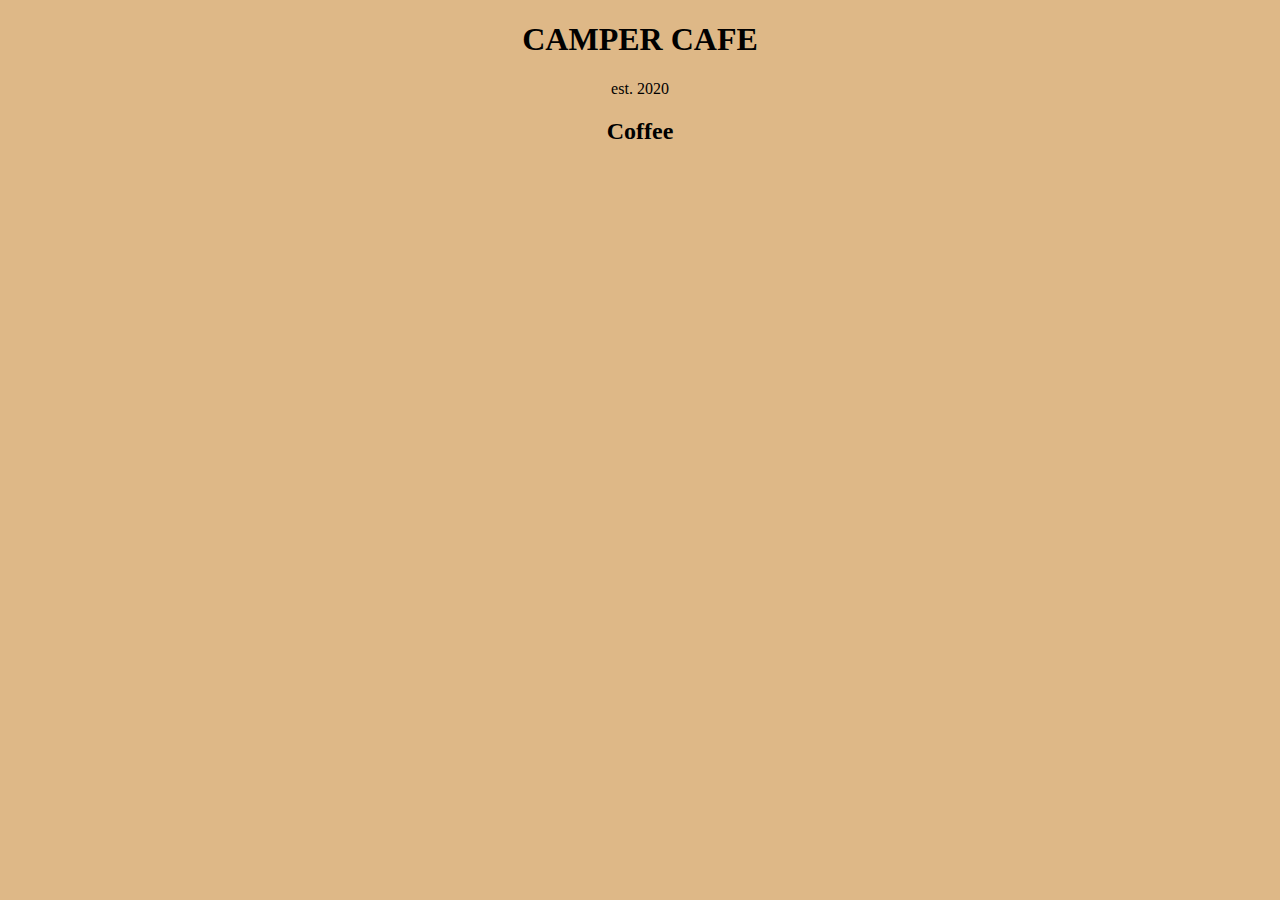
==== CafeMenu/CafeMenu.html @ 28c541da "First Commit" ====
<!DOCTYPE html>
<html>
    <head>
        <meta name="viewport" content="width=device-width, initial-scale=1.0" />
        <meta charset="utf-8">
        <title>Cafe Menu</title>
        <link rel="stylesheet" href="CafeMenu.css">
        <style>
            h1,h2,p{
                text-align: center;
            }
        </style>
    </head>
    <body>
        <main>
            <h1>CAMPER CAFE</h1>
            <p>est. 2020</p>
            <section>
                <h2>Coffee</h2>
            </section>
            <section></section>
        </main>
    </body>
</html>
---- CafeMenu/CafeMenu.css ----
h1,h2,p{
    text-align: center;
}

body{
    background-color: burlywood;
}
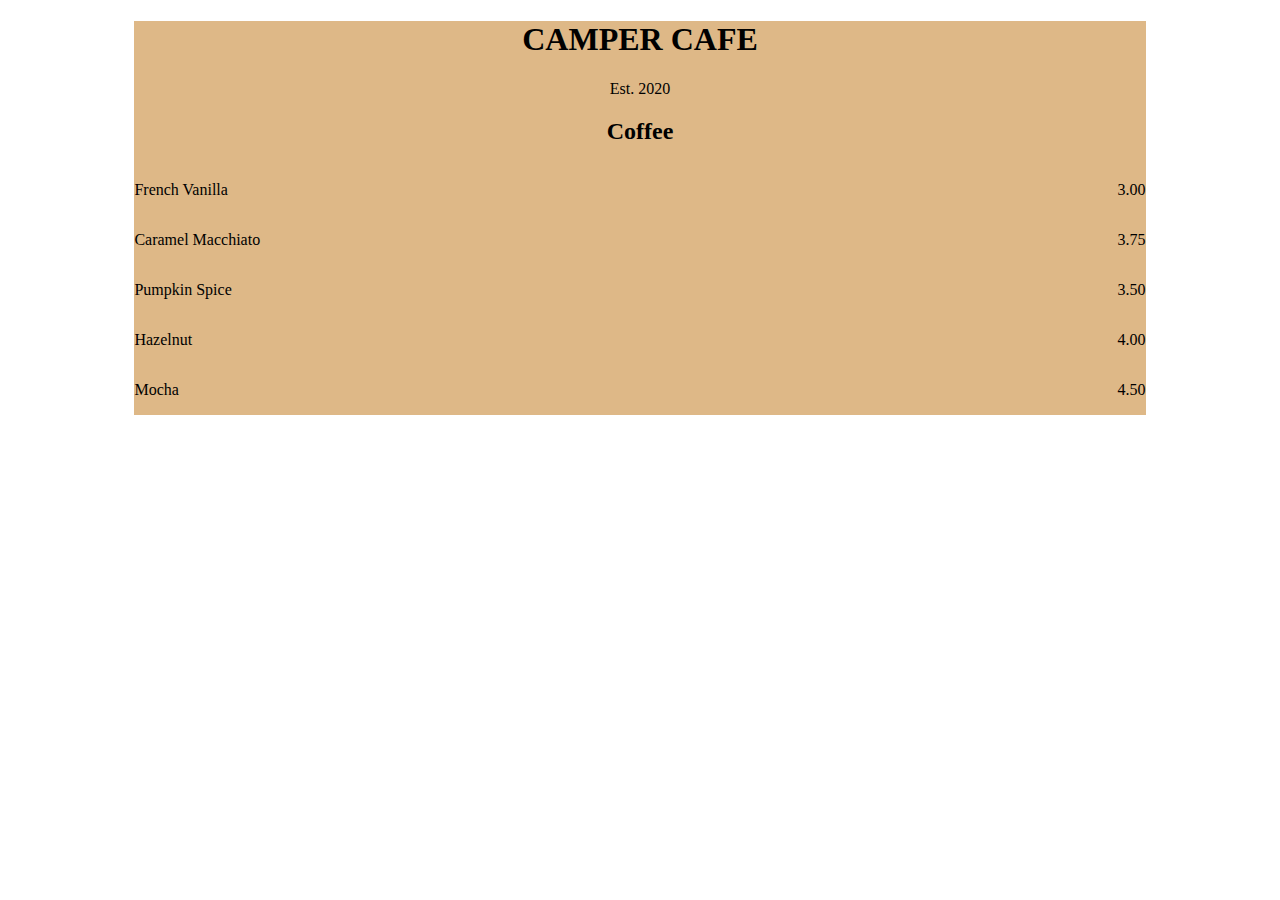
==== commit b6b4b56b: "Second Commit" ====
--- a/CafeMenu/CafeMenu.html
+++ b/CafeMenu/CafeMenu.html
@@ -1,24 +1,37 @@
 <!DOCTYPE html>
-<html>
-    <head>
-        <meta name="viewport" content="width=device-width, initial-scale=1.0" />
-        <meta charset="utf-8">
-        <title>Cafe Menu</title>
-        <link rel="stylesheet" href="CafeMenu.css">
-        <style>
-            h1,h2,p{
-                text-align: center;
-            }
-        </style>
-    </head>
-    <body>
+<html lang="en">
+
+<head>
+    <meta charset="utf-8" />
+    <meta name="viewport" content="width=device-width, initial-scale=1.0" />
+    <title>Cafe Menu</title>
+    <link href="CafeMenu.css" rel="stylesheet" />
+</head>
+
+<body>
+    <div class="menu">
         <main>
             <h1>CAMPER CAFE</h1>
-            <p>est. 2020</p>
+            <p>Est. 2020</p>
             <section>
                 <h2>Coffee</h2>
+                <article class="item">
+                    <p class="flavor">French Vanilla</p><p class="price">3.00</p>
+                </article>
+                <article class="item">
+                    <p class="flavor">Caramel Macchiato</p><p class="price">3.75</p>
+                </article>
+                <article class="item">
+                    <p class="flavor">Pumpkin Spice</p><p class="price">3.50</p>
+                </article>
+                <article class="item">
+                    <p class="flavor">Hazelnut</p><p class="price">4.00</p>
+                </article>
+                <article class="item">
+                    <p class="flavor">Mocha</p><p class="price">4.50</p>
+                </article>
             </section>
-            <section></section>
         </main>
-    </body>
+    </div>
+</body>
 </html>--- a/CafeMenu/CafeMenu.css
+++ b/CafeMenu/CafeMenu.css
@@ -1,7 +1,27 @@
-h1,h2,p{
+h1,
+h2,
+p {
     text-align: center;
 }
 
-body{
+body {
+    background-image:url(https://cdn.freecodecamp.org/curriculum/css-cafe/beans.jpg);
+}
+
+.menu {
+    width: 80%;
     background-color: burlywood;
+    margin-left: auto;
+    margin-right: auto;
 }
+.flavor{
+    text-align: left;
+    width: 50%;
+}
+.price{
+    text-align: right;
+    width: 50%;
+}
+.item p{
+    display: inline-block;
+}